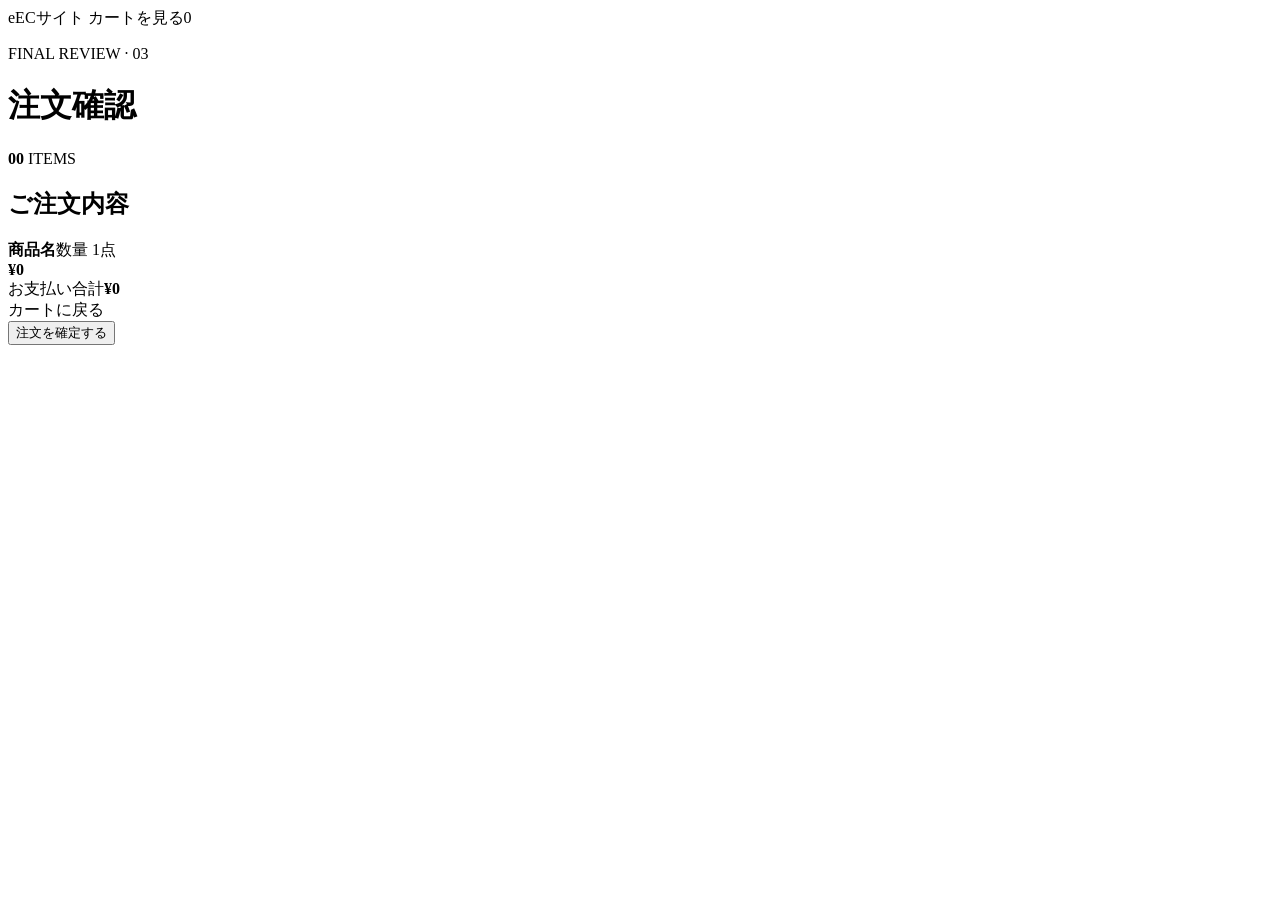
==== src/main/resources/templates/order-confirm.html @ 8df1df39 "F-07 注文確認画面を実装" ====
<!DOCTYPE html>
<html lang="ja" xmlns:th="http://www.thymeleaf.org">
<head>
  <meta charset="UTF-8">
  <meta name="viewport" content="width=device-width, initial-scale=1">
  <meta name="theme-color" content="#17382d">
  <title>注文確認 | ECサイト</title>
  <link rel="stylesheet" th:href="@{/css/products.css}">
</head>
<body>
  <header class="site-header"><div class="header-inner">
    <a class="brand" th:href="@{/products}" aria-label="ECサイト 商品一覧"><span class="brand-mark" aria-hidden="true">e</span><span>ECサイト</span></a>
    <a class="cart-link" th:href="@{/cart}" th:attr="aria-label=|カートを見る。現在${cartCount}点|"><span>カートを見る</span><span class="cart-count" th:text="${cartCount}">0</span></a>
  </div></header>
  <main class="page-shell">
    <div class="page-intro"><div><p class="eyebrow">FINAL REVIEW · 03</p><h1 id="page-title">注文確認</h1></div><p class="item-total"><strong th:text="${#numbers.formatInteger(cartCount, 2)}">00</strong> ITEMS</p></div>
    <section class="confirm-panel" aria-labelledby="confirm-title">
      <h2 id="confirm-title">ご注文内容</h2>
      <div class="confirm-list">
        <div class="confirm-row" th:each="item : ${cartItems}">
          <div><strong th:text="${item.product.name}">商品名</strong><span th:text="|数量 ${item.quantity}点|">数量 1点</span></div>
          <strong th:text="|¥${#numbers.formatDecimal(item.subtotal, 1, 'COMMA', 0, 'POINT')}|">¥0</strong>
        </div>
      </div>
      <div class="cart-summary"><span>お支払い合計</span><strong th:text="|¥${#numbers.formatDecimal(cartTotal, 1, 'COMMA', 0, 'POINT')}|">¥0</strong></div>
    </section>
    <div class="flow-actions">
      <a class="button button-secondary" th:href="@{/cart}">カートに戻る</a>
      <form th:action="@{/orders}" method="post"><button class="button button-primary" type="submit">注文を確定する</button></form>
    </div>
  </main>
</body>
</html>
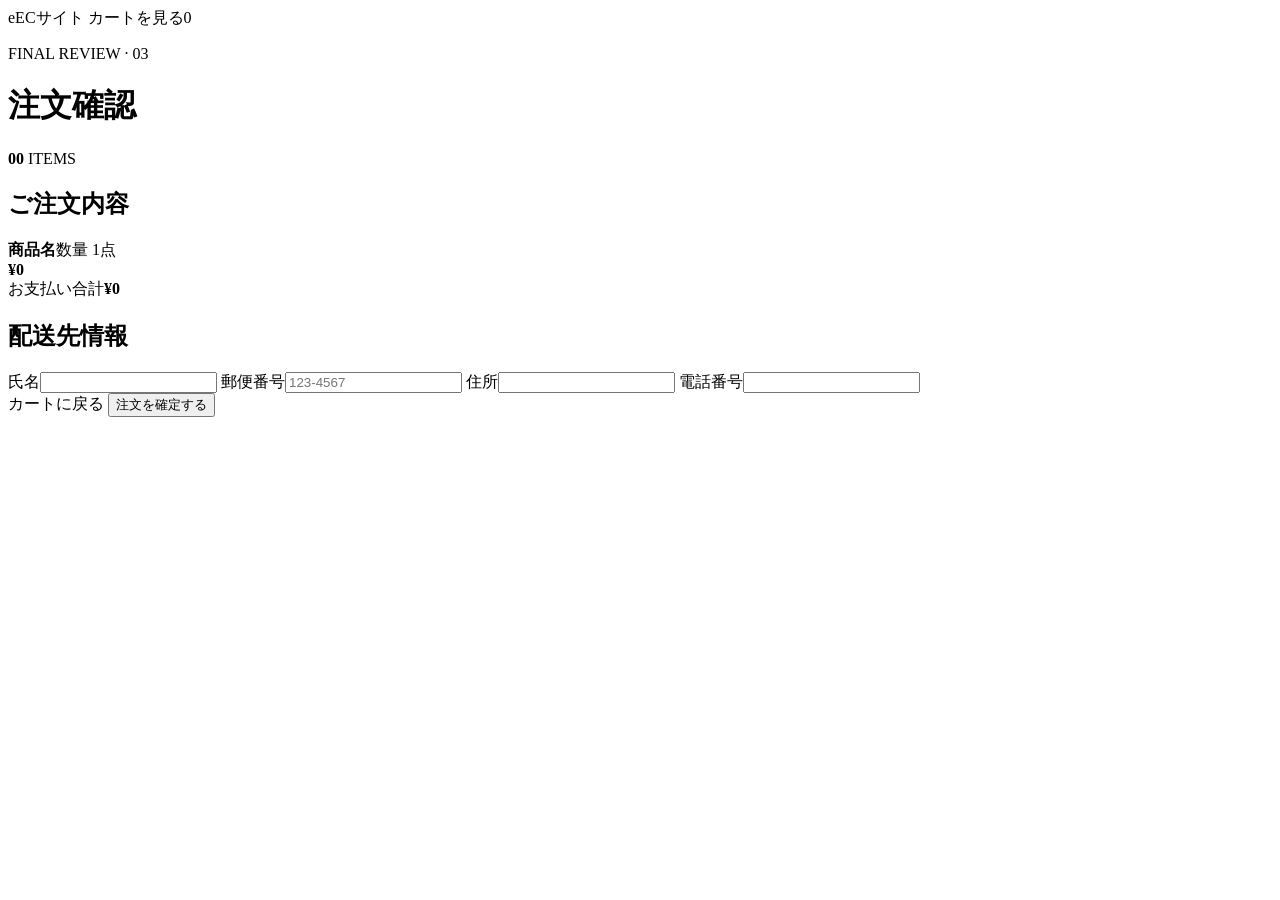
==== commit 87a774fa: "F-08 配送先入力と注文確定を実装" ====
--- a/src/main/resources/templates/order-confirm.html
+++ b/src/main/resources/templates/order-confirm.html
@@ -24,10 +24,19 @@
       </div>
       <div class="cart-summary"><span>お支払い合計</span><strong th:text="|¥${#numbers.formatDecimal(cartTotal, 1, 'COMMA', 0, 'POINT')}|">¥0</strong></div>
     </section>
-    <div class="flow-actions">
-      <a class="button button-secondary" th:href="@{/cart}">カートに戻る</a>
-      <form th:action="@{/orders}" method="post"><button class="button button-primary" type="submit">注文を確定する</button></form>
-    </div>
+    <form class="address-form" th:action="@{/orders}" th:object="${orderForm}" method="post">
+      <h2>配送先情報</h2>
+      <div class="address-fields">
+        <label>氏名<input type="text" th:field="*{customerName}" autocomplete="name" required maxlength="100"><span class="field-error" th:errors="*{customerName}"></span></label>
+        <label>郵便番号<input type="text" th:field="*{postalCode}" autocomplete="postal-code" inputmode="numeric" placeholder="123-4567" required><span class="field-error" th:errors="*{postalCode}"></span></label>
+        <label class="address-field">住所<input type="text" th:field="*{address}" autocomplete="street-address" required maxlength="255"><span class="field-error" th:errors="*{address}"></span></label>
+        <label>電話番号<input type="tel" th:field="*{phoneNumber}" autocomplete="tel" inputmode="tel" required><span class="field-error" th:errors="*{phoneNumber}"></span></label>
+      </div>
+      <div class="flow-actions">
+        <a class="button button-secondary" th:href="@{/cart}">カートに戻る</a>
+        <button class="button button-primary" type="submit">注文を確定する</button>
+      </div>
+    </form>
   </main>
 </body>
 </html>
